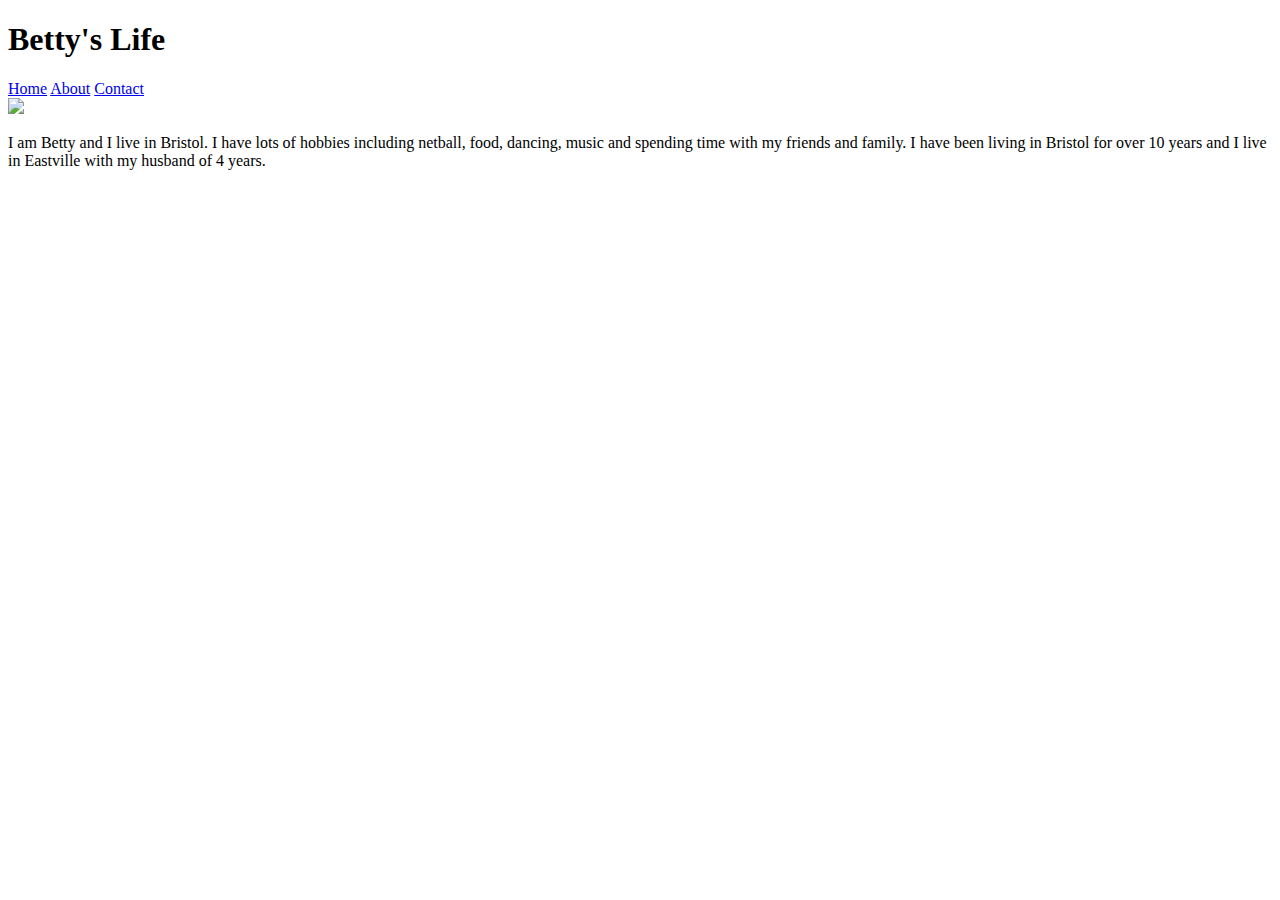
==== index.html @ 715f80e8 "Updating info about me" ====
<!DOCTYPE html>
<html>
    <head>
        <meta charset="utf-8">
        <title>Betty's Life</title>
        <link rel="stylesheet" href="style.css" />
        <script defer src="script.js"></script>
    </head>
    <body>
        <header>
            <h1>Betty's Life</h1>
            <nav>
                <a href="index.html">Home</a>
                <a href="about.html">About</a>
                <a href="contact.html">Contact</a>
            </nav>
        </header>
        <main>
            <img src="#">
            <p>I am Betty and I live in Bristol. I have lots of hobbies including netball, food, dancing, music and spending time with my friends and family. I have been living in Bristol for over 10 years and I live in Eastville with my husband of 4 years.</p>
        </main>
    </body>
</html>
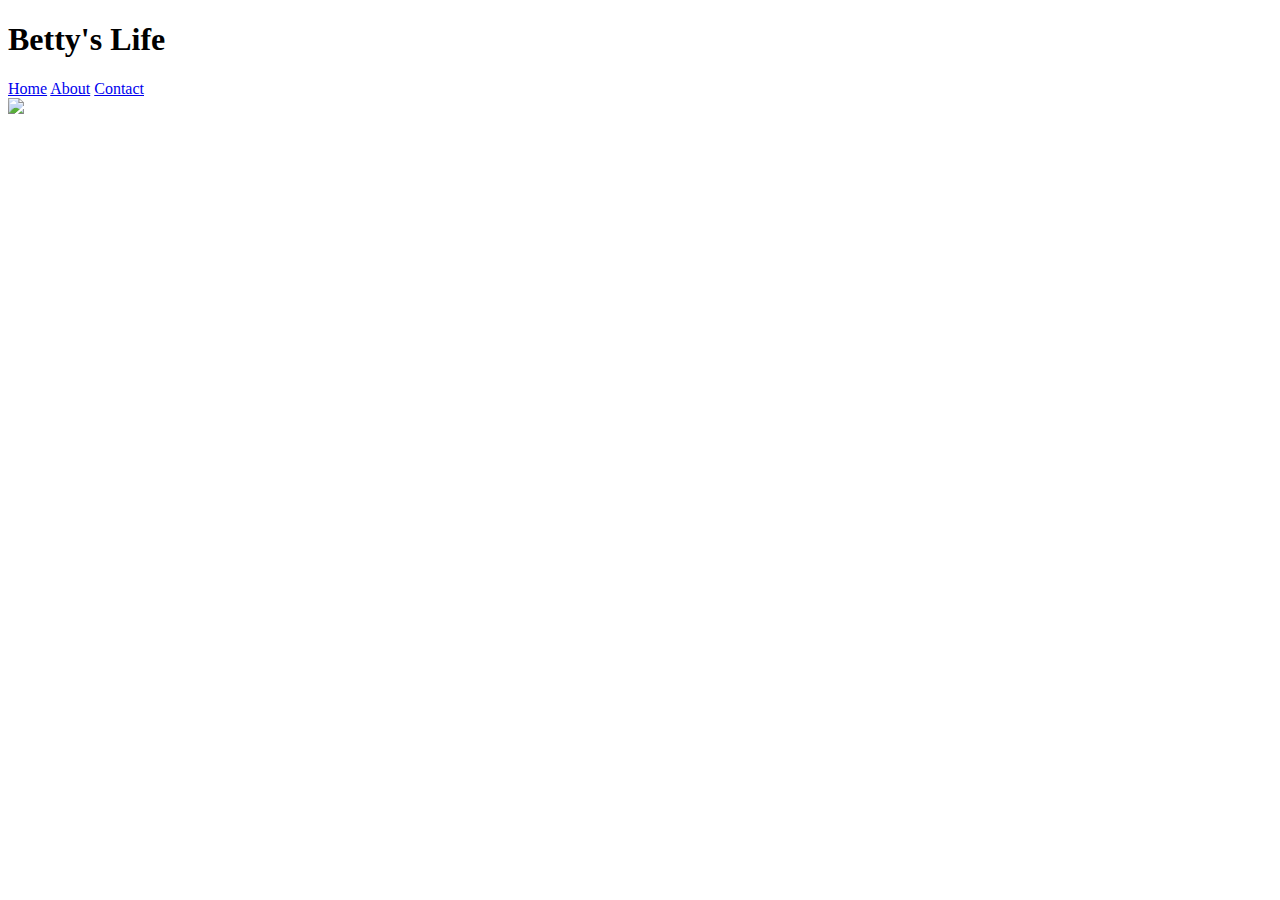
==== commit fb100539: "Removing about section and adding to About page" ====
--- a/index.html
+++ b/index.html
@@ -17,7 +17,6 @@
         </header>
         <main>
             <img src="#">
-            <p>I am Betty and I live in Bristol. I have lots of hobbies including netball, food, dancing, music and spending time with my friends and family. I have been living in Bristol for over 10 years and I live in Eastville with my husband of 4 years.</p>
         </main>
     </body>
 </html>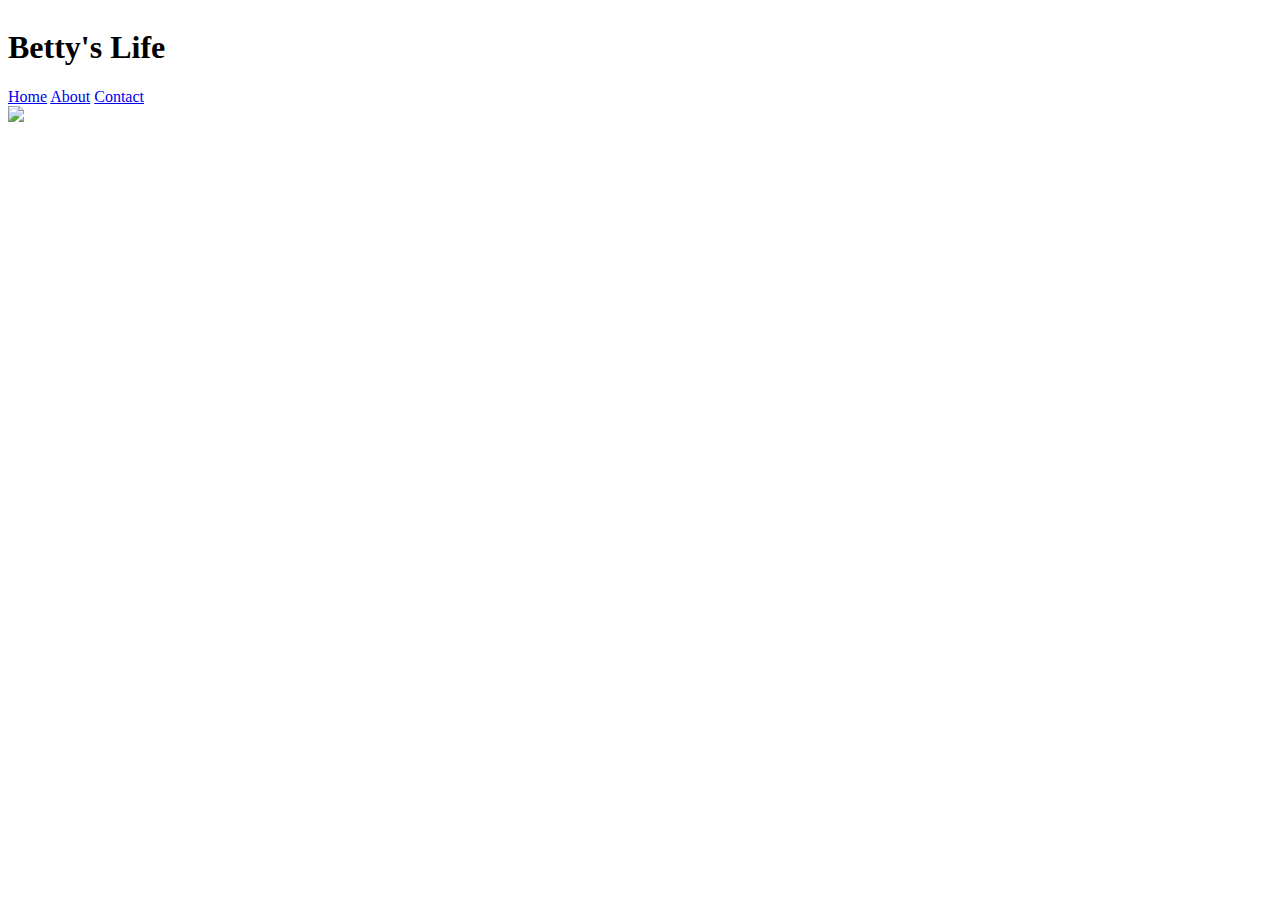
==== commit 869f9ba4: "Updating photo of me" ====
--- a/index.html
+++ b/index.html
@@ -16,7 +16,7 @@
             </nav>
         </header>
         <main>
-            <img src="#">
+            <img src="../simplesite/images/BettyCocktail.jpeg">
         </main>
     </body>
 </html>--- a/style.css
+++ b/style.css
@@ -0,0 +1,14 @@
+* {
+    margin: none;
+    padding: none;
+}
+
+body {
+    text-decoration: none;
+    display: grid;
+}
+
+nav {
+    display: inline-block;
+}
+
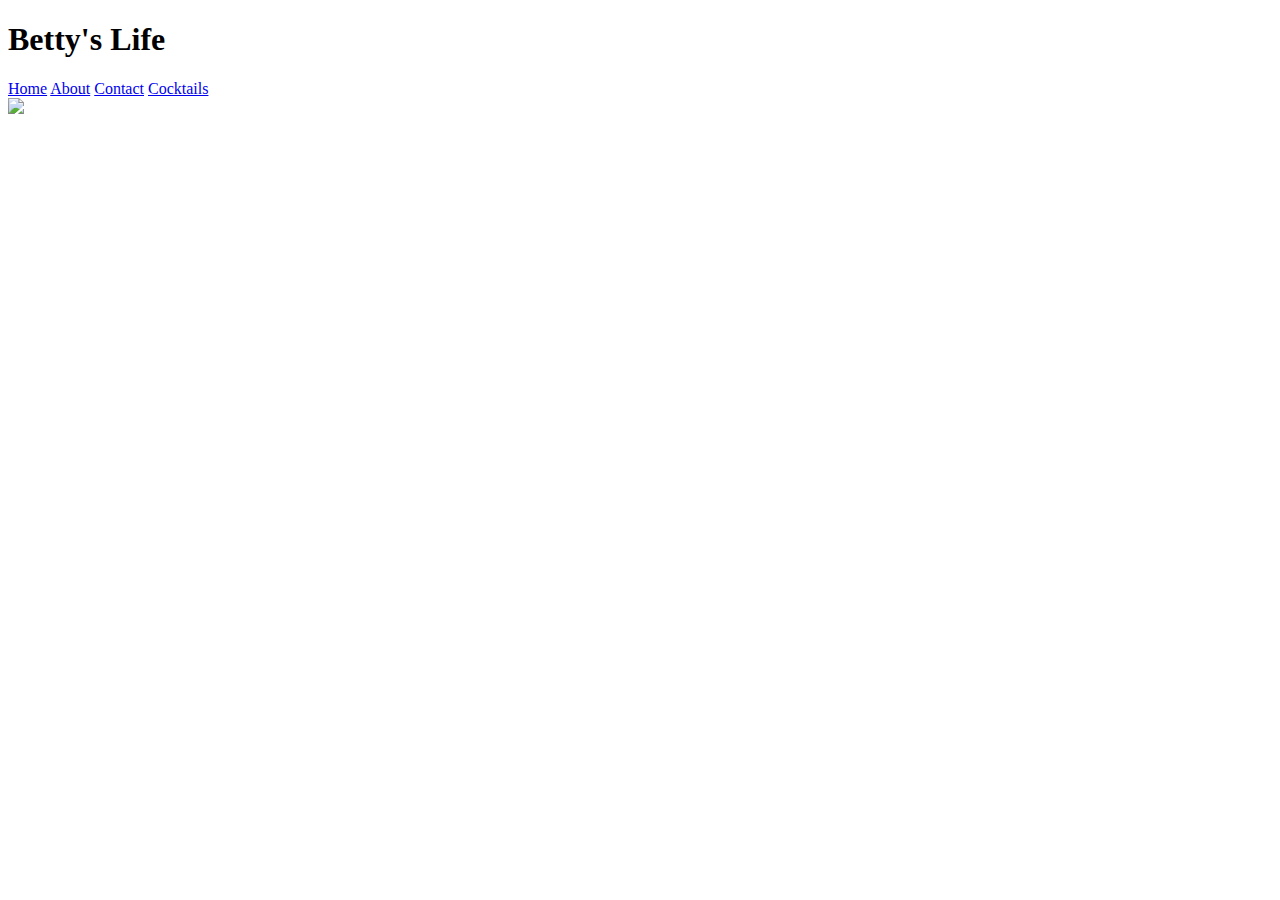
==== commit f4aa2350: "Adding link to new Cocktails Page" ====
--- a/index.html
+++ b/index.html
@@ -13,6 +13,7 @@
                 <a href="index.html">Home</a>
                 <a href="about.html">About</a>
                 <a href="contact.html">Contact</a>
+                <a href="cocktails.html">Cocktails</a>
             </nav>
         </header>
         <main>
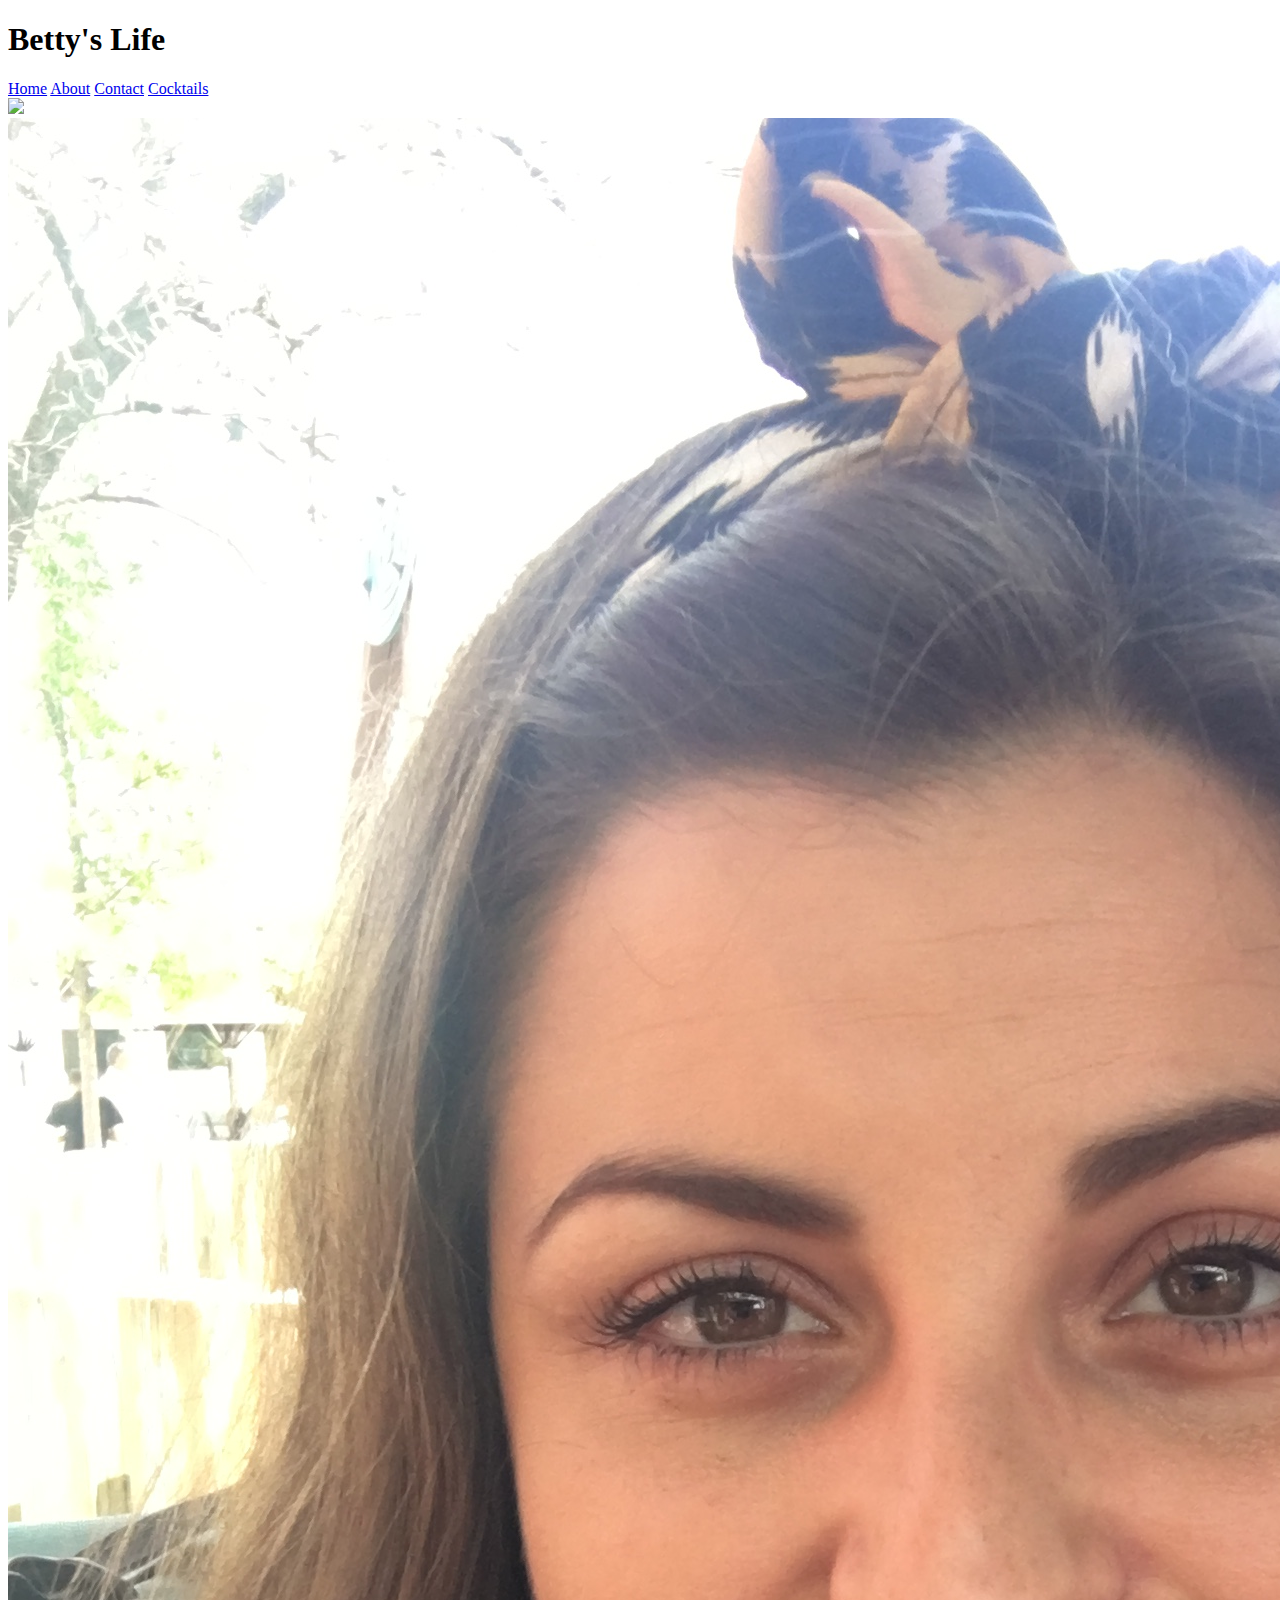
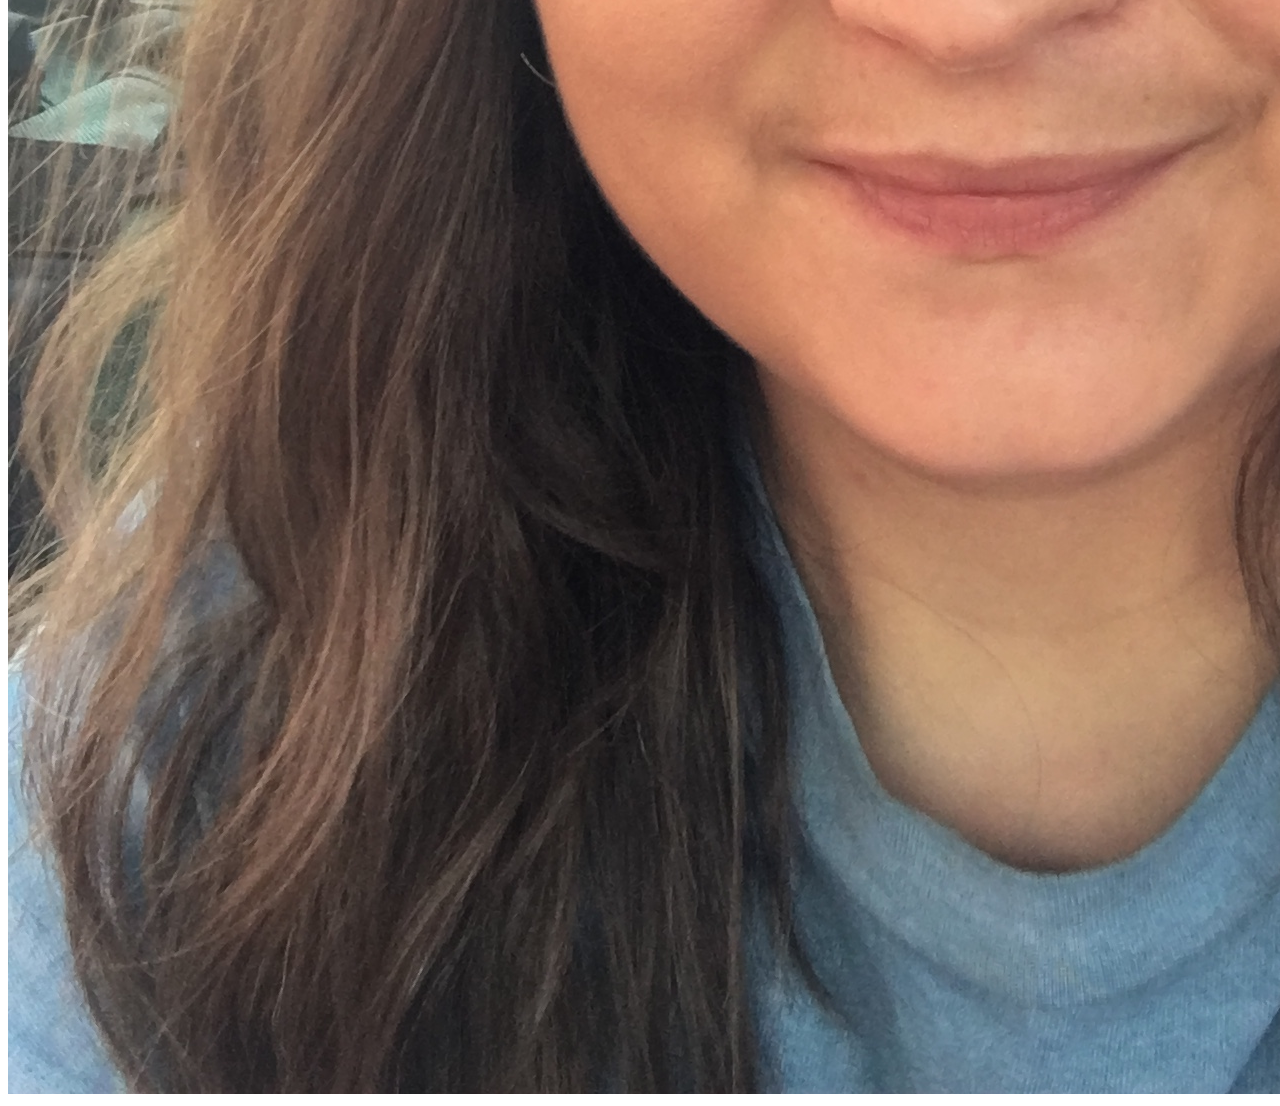
==== commit 95a8a2a9: "Adding an extra image to website" ====
--- a/index.html
+++ b/index.html
@@ -18,6 +18,7 @@
         </header>
         <main>
             <img src="../simplesite/images/BettyCocktail.jpeg">
+            <img src="images/BettyFace.jpeg">
         </main>
     </body>
 </html>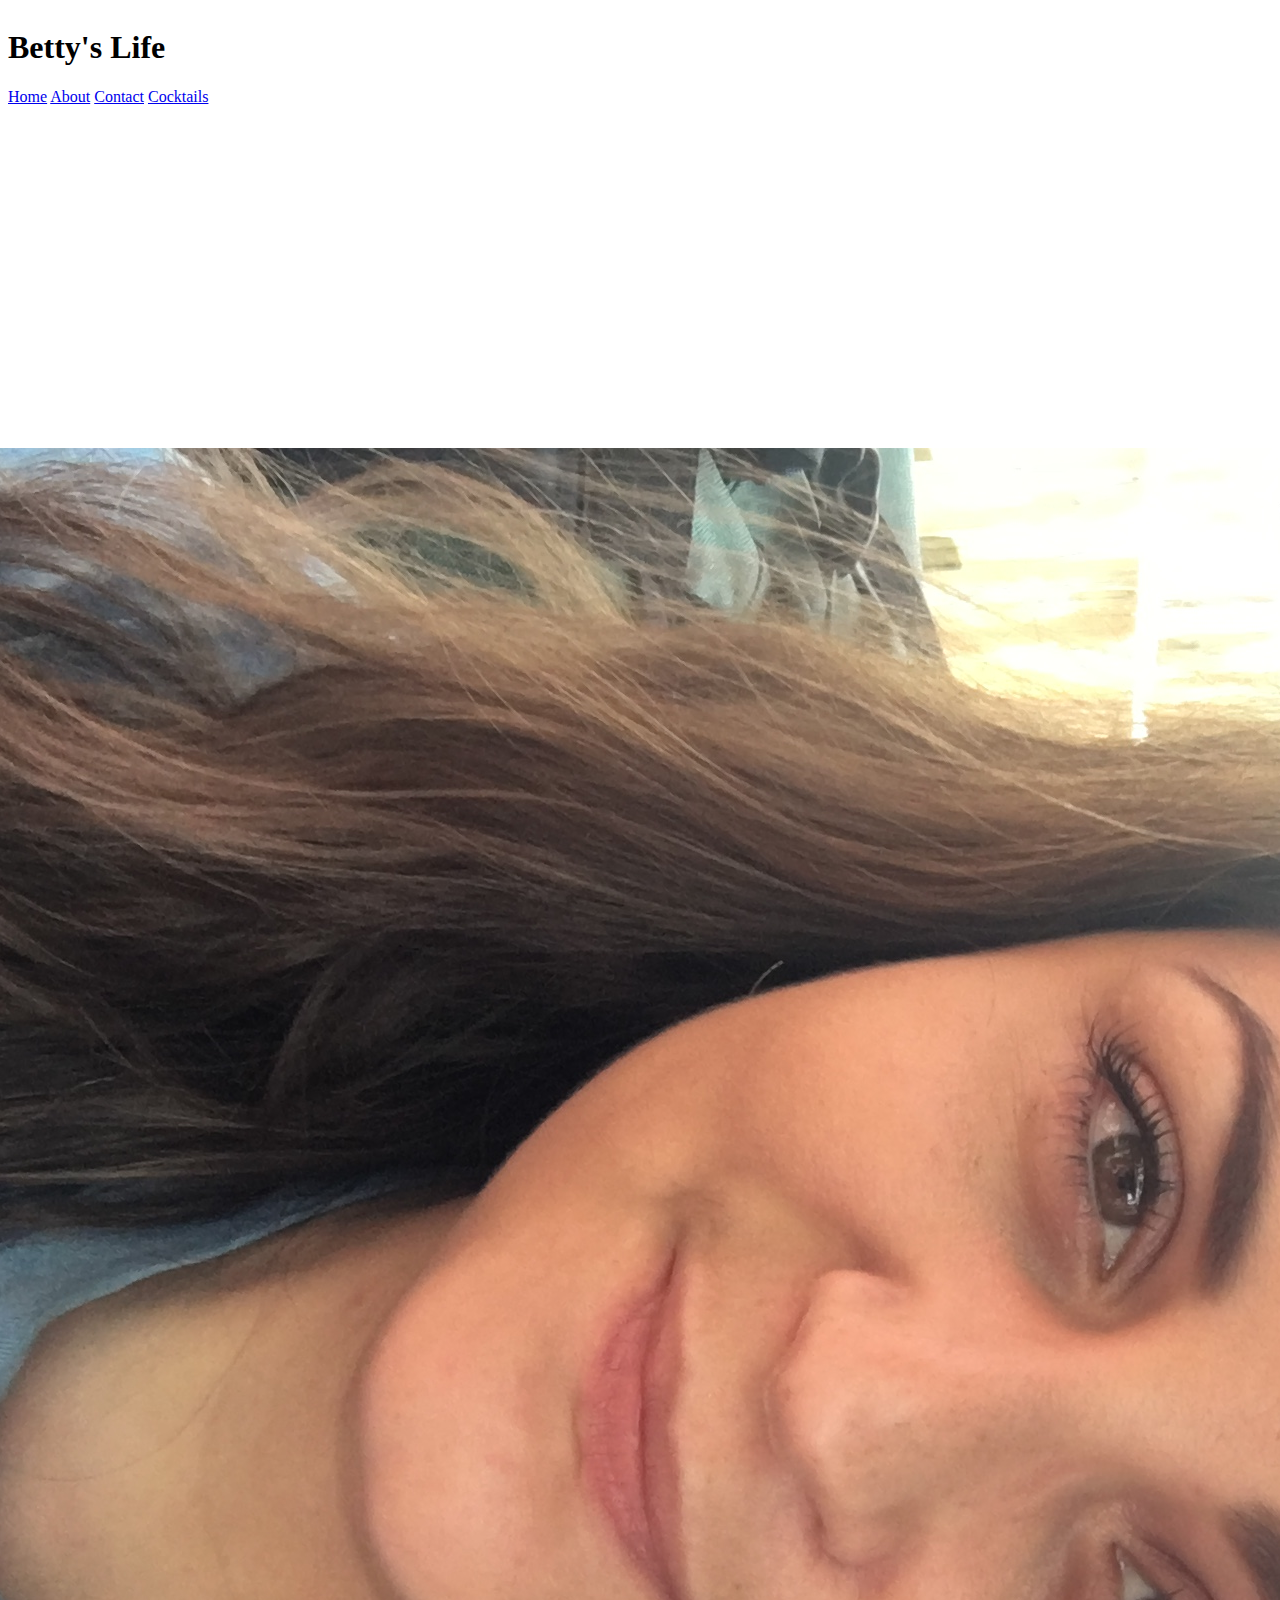
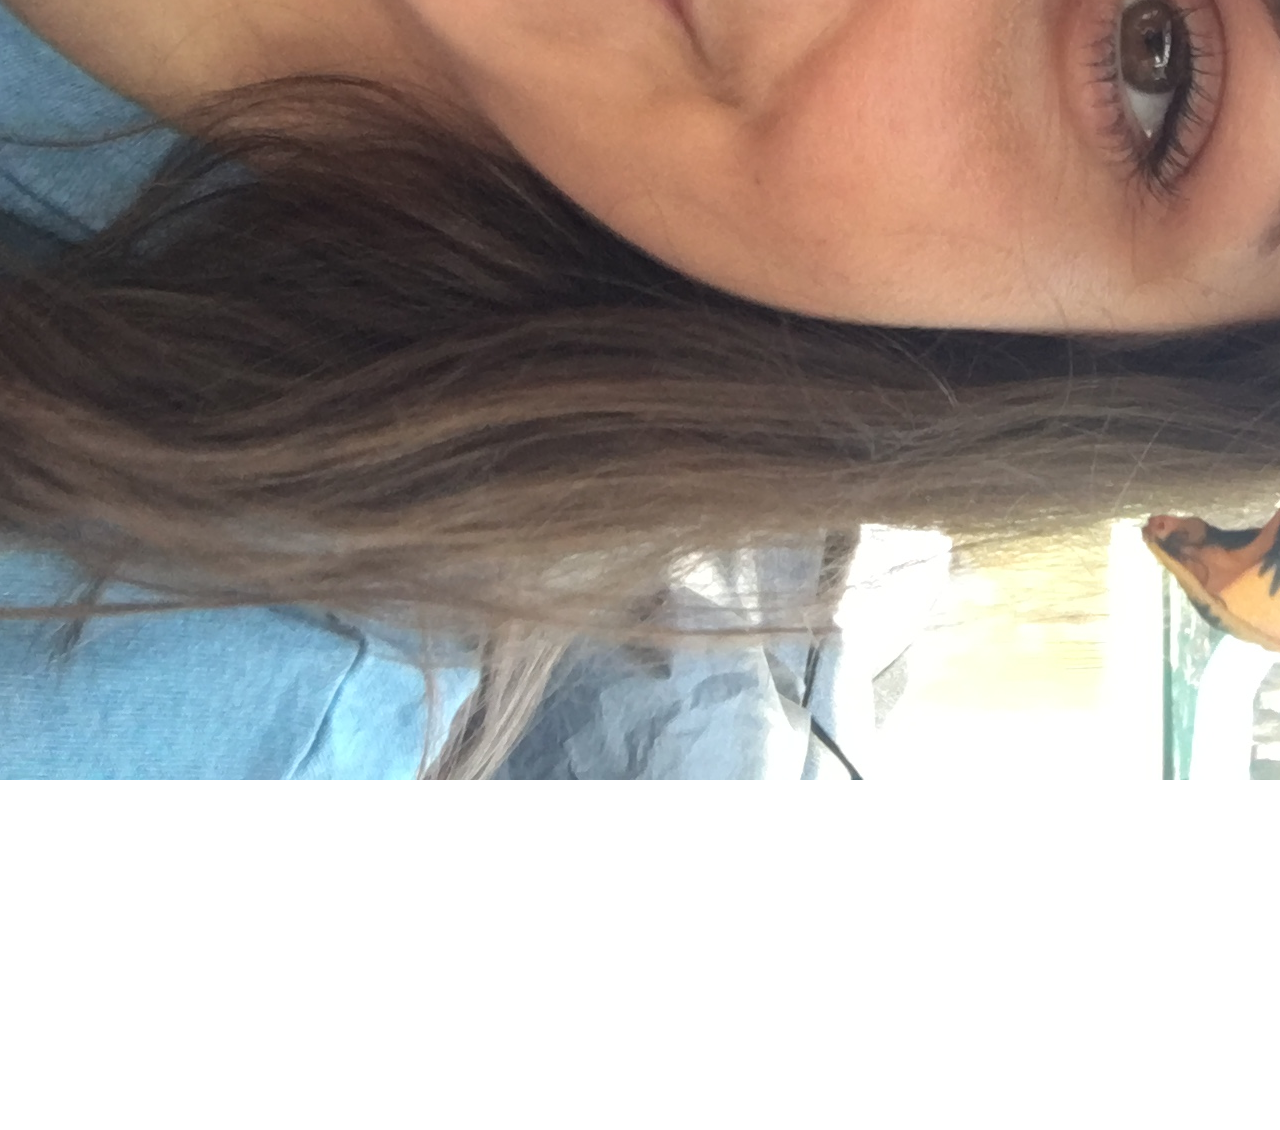
==== commit 4817db1d: "Some styling on homepage images" ====
--- a/index.html
+++ b/index.html
@@ -17,8 +17,10 @@
             </nav>
         </header>
         <main>
-            <img src="../simplesite/images/BettyCocktail.jpeg">
-            <img src="images/BettyFace.jpeg">
+            <div class="images">
+                <img class="bcocktail" src="../simplesite/images/BettyCocktail.jpeg">
+                <img class="bface rotateimg90" src="images/BettyFace.jpeg">
+            </div>
         </main>
     </body>
 </html>--- a/style.css
+++ b/style.css
@@ -0,0 +1,40 @@
+* {
+    margin: none;
+    padding: none;
+}
+
+body {
+    text-decoration: none;
+    display: grid;
+}
+
+nav {
+    display: inline-block;
+}
+
+.images {
+    margin: none;
+    display: grid;
+    grid-template-columns: 20px 1fr 20px 1fr 20px;
+    grid-template-rows: 20px 1fr 20px;
+    align-items: center;
+    justify-content: stretch;
+}
+
+.bcocktail {
+    grid-column: 2;
+    grid-row: 2;
+}
+
+.bface {
+    grid-column: 4;
+    grid-row: 2;
+}
+
+.rotateimg90 {
+    -webkit-transform:rotate(90deg);
+    -moz-transform: rotate(90deg);
+    -ms-transform: rotate(90deg);
+    -o-transform: rotate(90deg);
+    transform: rotate(90deg);
+  }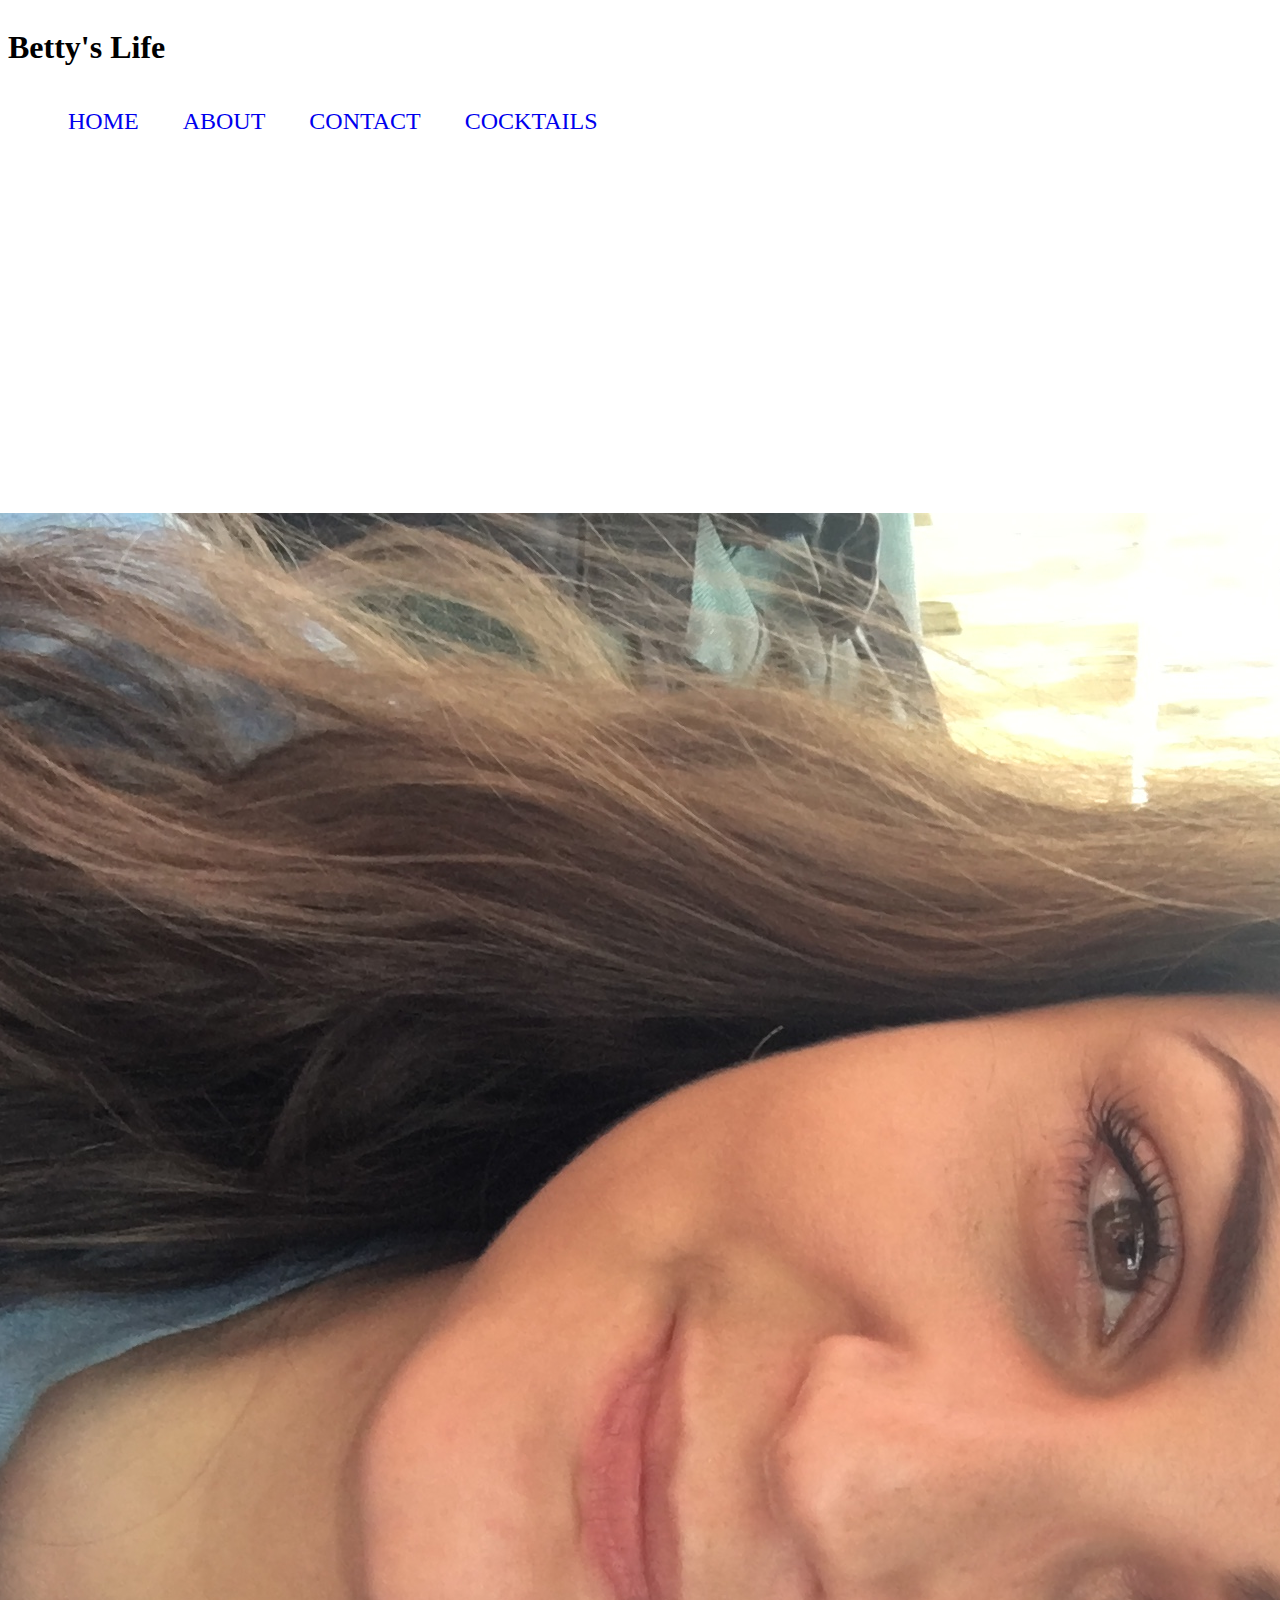
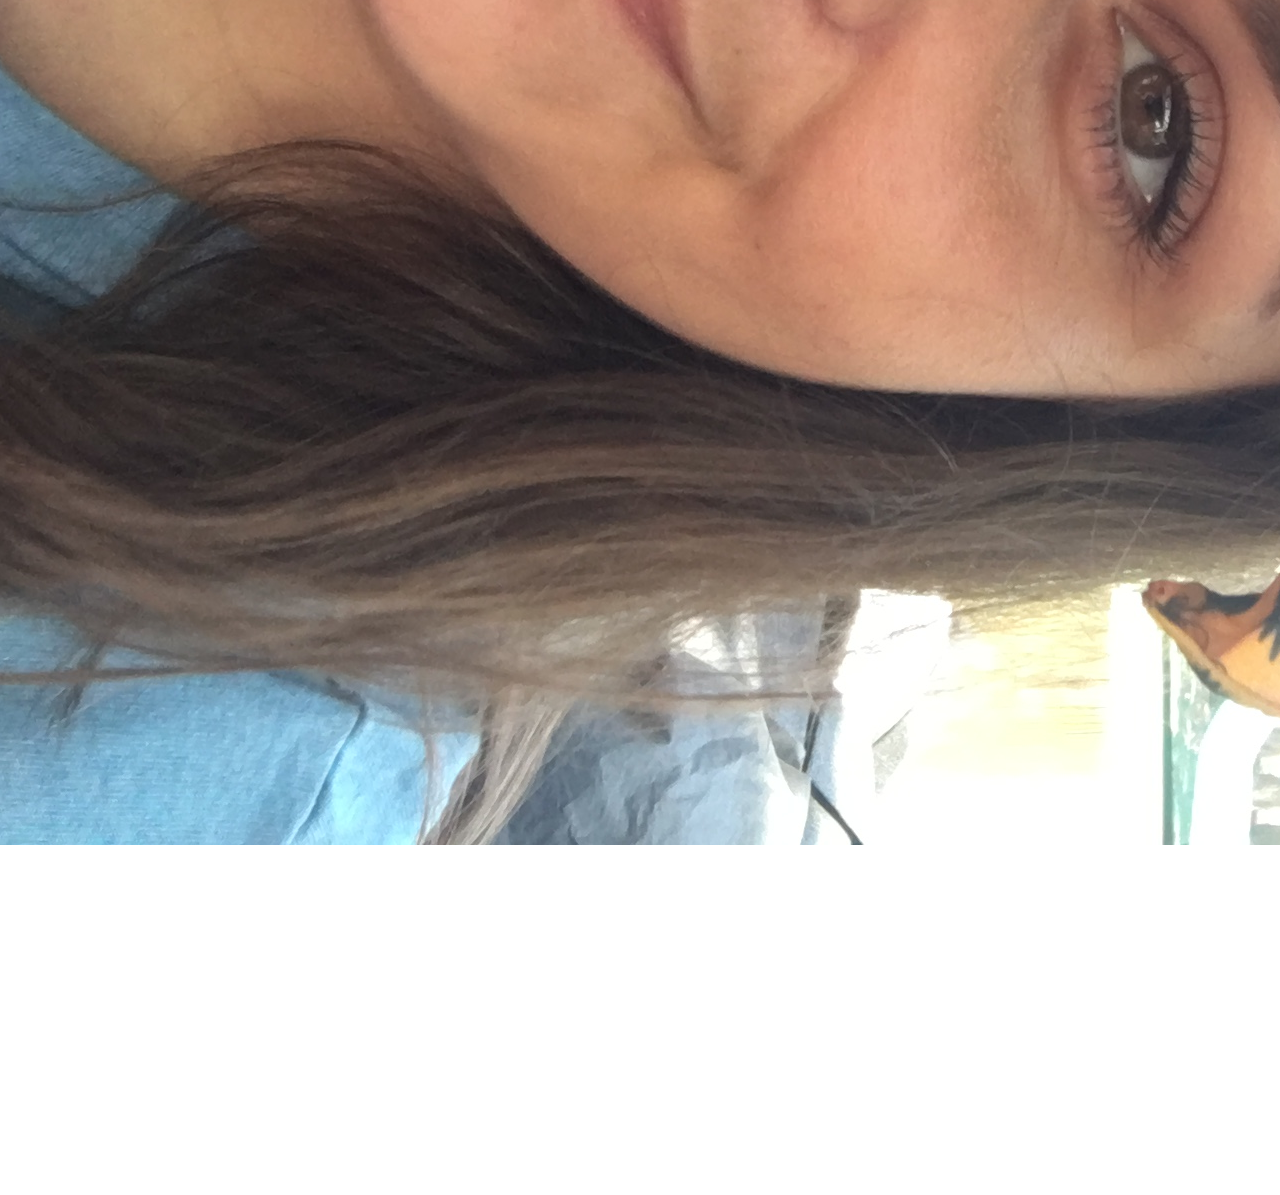
==== commit bd3d288f: "Adding a nav bar" ====
--- a/index.html
+++ b/index.html
@@ -9,11 +9,21 @@
     <body>
         <header>
             <h1>Betty's Life</h1>
-            <nav>
-                <a href="index.html">Home</a>
-                <a href="about.html">About</a>
-                <a href="contact.html">Contact</a>
-                <a href="cocktails.html">Cocktails</a>
+            <nav class="nav-bar">
+                <ul>
+                    <li>
+                            <a href="index.html">Home</a>
+                    </li>
+                    <li>
+                            <a href="about.html">About</a>
+                    </li>
+                    <li>
+                            <a href="contact.html">Contact</a>
+                    </li>
+                    <li>
+                            <a href="cocktails.html">Cocktails</a>
+                    </li>
+                </ul>
             </nav>
         </header>
         <main>
--- a/style.css
+++ b/style.css
@@ -8,11 +8,8 @@
     display: grid;
 }
 
-nav {
-    display: inline-block;
-}
-
 .images {
+    max-width: 100%;
     margin: none;
     display: grid;
     grid-template-columns: 20px 1fr 20px 1fr 20px;
@@ -37,4 +34,15 @@
     -ms-transform: rotate(90deg);
     -o-transform: rotate(90deg);
     transform: rotate(90deg);
-  }+  }
+
+.nav-bar li {
+        padding: 20px;
+        text-transform: uppercase;
+        display: inline-block;
+}
+        
+.nav-bar a {
+            font-size: 1.5rem;
+            text-decoration: none;
+}